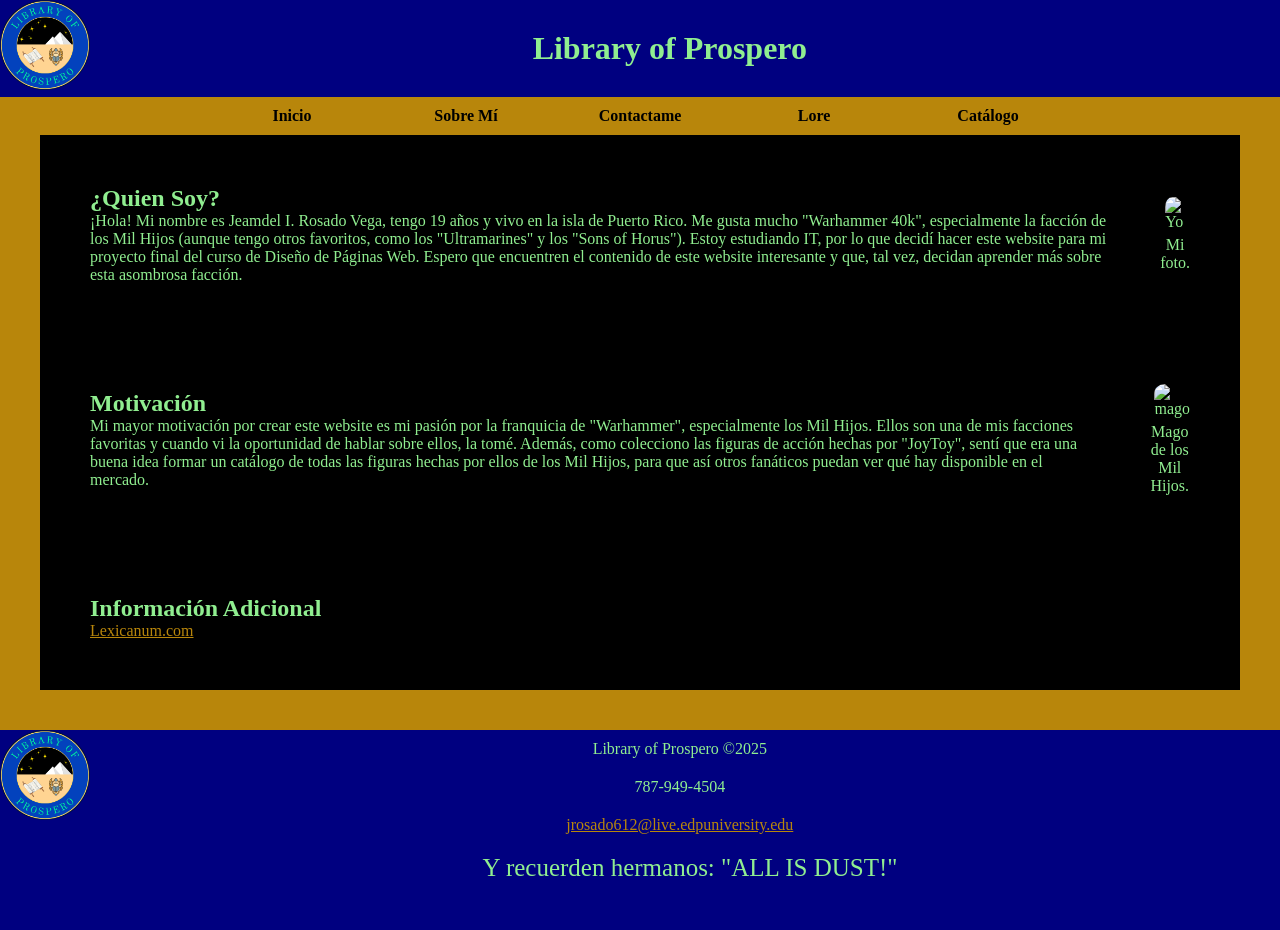
==== SobreMí.html @ d6d8eb49 "Rename SobreMí to SobreMí.html" ====
<!DOCTYPE html>
<html lang="es">
    <head>
        <meta charset="UTF-8">
        <title>ProyectoFinal</title>
        <link href="sitestyle.css" type="text/css" rel="stylesheet">
    </head>
    <body>
        <div><img class="logo" src="SiteImage/Black%20and%20White%20Circular%20Art%20&%20Design%20Logo_20251005_230214_0000.png" alt="Logo de website."></div>
         <h1>Library of Prospero</h1>
        <!--Esta sección es el header o banner del website. Contiene el nombre y logo de esta.-->
        <nav>
            <ul>
                <li><a href="index.html">Inicio</a> </li>
                <li><a href="SobreM%C3%AD.html">Sobre Mí</a> </li>
                <li><a href="">Contactame</a> </li>
                <li><a href="">Lore</a> </li>
                <li><a href="">Catálogo</a> </li>
            </ul>
        </nav>
        <!--Esta sección es el menú de navegación del website. Contiene los nombres de todas las páginas.-->
        <div class="contenido">
           <!--Este div se utiliza para clasificar todo lo que parte de la clase "contenido".-->
            <div class="articulos">
               <!--Este div se utiliza para clasificar todo lo que es parte de la clase "articulos".-->
                <div class="secciones">
                    <!--Este div se utiliza para clasificar todo lo que es parte de la clase "secciones".-->
                    <div>
                    <h2>¿Quien Soy?</h2>
                   <p>¡Hola! Mi nombre es Jeamdel I. Rosado Vega, tengo 19 años y vivo en la isla de Puerto Rico. Me gusta mucho "Warhammer 40k", especialmente la facción de los Mil Hijos (aunque tengo otros favoritos, como los "Ultramarines" y
                    los "Sons of Horus"). Estoy estudiando IT, por lo que decidí hacer este website para mi proyecto final del curso de Diseño de Páginas Web. Espero que encuentren el contenido de este website interesante y que, tal vez, decidan aprender
                    más sobre esta asombrosa facción.</p>
                    </div>
                    <figure>
                    <div><img class="foto" src="SiteImage/20240722_145242%20cropped.jpg" alt="Yo"></div>
                    <figcaption>Mi foto.</figcaption>
                    </figure>
                </div>
                <!--Esta sección es un párrafo de texto. Además, contiene una imagen relevante al tema y un figcaption para esta.-->
                <div class="secciones">
                    <div>
                    <h2>Motivación</h2>
                    <p>Mi mayor motivación por crear este website es mi pasión por la franquicia de "Warhammer", especialmente los Mil Hijos. Ellos son una de mis facciones favoritas y cuando vi la oportunidad de hablar sobre ellos, la tomé. Además, como
                    colecciono las figuras de acción hechas por "JoyToy", sentí que era una buena idea formar un catálogo de todas las figuras hechas por ellos de los Mil Hijos, para que así otros fanáticos puedan ver qué hay disponible en el mercado.</p>
                    </div>
                    <figure>
                    <div><img class="foto" src="SiteImage/41c4e688c087a124e11cc15a6b2039a7.jpg" alt="mago"></div>
                    <figcaption>Mago de los Mil Hijos.</figcaption>
                    </figure>
                </div>
                 <!--Esta sección es un párrafo de texto. Además, contiene una imagen relevante al tema y un figcaption para esta.-->
                  <div class="secciones">
                    <div>
                    <h2>Información Adicional</h2>
                    <p><a href="https://wh40k.lexicanum.com/wiki/Thousand_Sons">Lexicanum.com</a></p>
                    </div>
                </div>
                 <!--Esta sección es para enlaces de información adicional.-->
            </div>
        </div>
        <footer>
        <div><img class="logo" src="SiteImage/Black%20and%20White%20Circular%20Art%20&%20Design%20Logo_20251005_230214_0000.png" alt="Logo de website."></div>
        <p>Library of Prospero &copy;2025</p>
        <p>787-949-4504</p>
        <p><a href= "mailto:jrosado612@live.edpuniversity.edu" >jrosado612@live.edpuniversity.edu</a></p>
        <p class="motto">Y recuerden hermanos: "ALL IS DUST!"
        </footer>
         <!--Este footer contiene el logo del website, el nombre y copyright de esta, mi número de teléfono, mi email y un pequeño mensaje con el grito de guerra de la facción.-->
    </body>
</html>
---- sitestyle.css ----
*{
    padding: 0px;
    margin: 0px;
}
/*Estas modificaciones para la página como tal cambian el padding a 0px y el margin a 0px*/
html{
    background-color: darkgoldenrod;
}
/*Esta modificación para el elemento html cambia el background-color a darkgoldenrod*/
h1 {
    text-align: center;
    background-color: navy;
    color: lightgreen;
    padding: 30px;
}
/*Estas modificaciones para el elemento h1 cambian el text-align a center, el background-color a navy, el color de texto a lightgreen y el padding a 30px*/
.logo{
    float: left;
    width: 7%;
    height: 20%;
    border-radius: 50%
}
/*Estas modificaciones para la clase logo cambian el float a left, el width a 7%, el height a 20% y el border-radius a 50%*/
nav ul {
    background-color: darkgoldenrod;
    width: 100%;
    list-style-type: none;
    text-align: center;
}
/*Estas modificaciones para los elementos ul contenidos en el nav cambian el background-color a darkgoldenrod, el width a 100%, el list-style-type a none y el text-align a center*/
nav li{
    display: inline-flex;
}
/*Esta modificación para los elementos li contenidos adentro del nav cambia el display a inline-flex*/
nav a{
    font-weight: bold;
    text-decoration: none;
    color: black;
    padding: 10px;
    width: 150px;
}
/*Estas modificaciones para los elementos a contenidos adentro del nav cambian el font-weight a bold, el text-decoration a none, el color a black, el padding a 10px y el width a 150px*/
nav li:hover{
    background-color: purple;
}
/*Esta modificación hace que cuando el cursor este arriba de uno de los elementos li del nav el background-color de estos cambie a purple */
.foto {
    margin-left: 50px;
    width: 250px;
    height: 250px;
    border-radius: 30%;
    object-fit: cover;
}
/*Estas modificaciones para la clase foto cambian el margin-left a 50px, el width a 250px, el height a 250px, el border-radius a 30% y el object-fit a cover*/
figcaption{
    text-align: center;
    padding-left: 45px;
    padding-top: 5px;
}
/*Estas modificaciones para el elemento figcaption cambian el text-align a center, el padding-left a 45px y el padding-top a 5 px*/
.contenido {
    color: lightgreen;
    background-color: black;
    display: flex;
    margin-left: 40px;
    margin-right: 40px;
}
/*Estas modificaciones para la clase contenido cambian el color de texto a lightgreen, el background-color a black, el display a flex, el margin-left a 40px y el margin-right a 40px*/
.articulos {
width: 100%;
}
/*Esta modificación le da un width de 100% a la clase articulos*/
.secciones {
    display: flex;
    align-items: center;
    padding: 50px;
}
/*Estas modificaciones para la clase secciones cambian el display a flex, align-items a center y el padding a 50px*/
footer {
    width: 100%;
    height: 200px;
    background-color: navy;
    color: lightgreen;
    margin-top: 40px
}
/*Estas modificaciones para el footer cambian el width a 100%, el height a 200px, el background-color a navy, el color del texto a lightgreen y el margin-top a 40px*/
footer p {
    text-align: center;
    padding: 10px
}
/*Estas modificaciones para los elementos p del footer cambian el text-align a center y el padding a 10px*/

/*Esta modificación cambia el color de los emails*/
p a{
    color: darkgoldenrod;
}
/*Esta modificación cambia el color de los enlaces*/
{
    color: black;
}
/*Esta modificación cambia el color de los enlaces del navegador*/
.motto{
    padding-left: 110px;
    font-size: 25px;
}
/*Estas modificaciones para la clase motto cambian el padding-left a 110px y el font-size a 25px*/
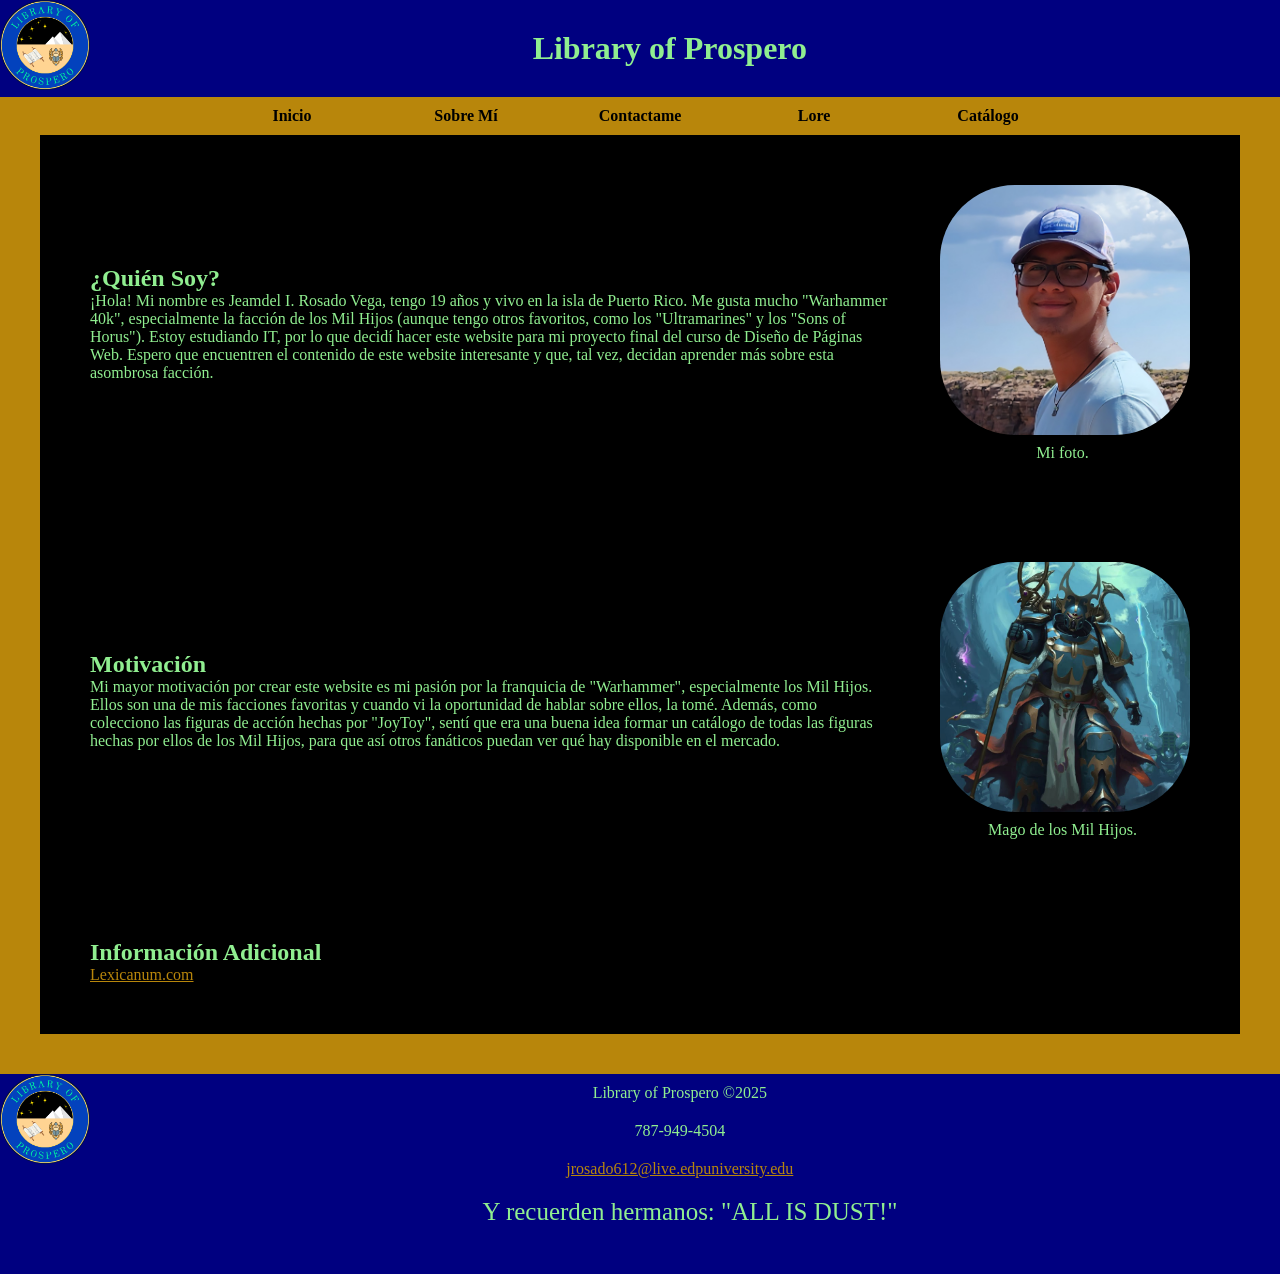
==== commit 6df0992f: "Update SobreMí.html" ====
--- a/SobreMí.html
+++ b/SobreMí.html
@@ -26,7 +26,7 @@
                 <div class="secciones">
                     <!--Este div se utiliza para clasificar todo lo que es parte de la clase "secciones".-->
                     <div>
-                    <h2>¿Quien Soy?</h2>
+                    <h2>¿Quién Soy?</h2>
                    <p>¡Hola! Mi nombre es Jeamdel I. Rosado Vega, tengo 19 años y vivo en la isla de Puerto Rico. Me gusta mucho "Warhammer 40k", especialmente la facción de los Mil Hijos (aunque tengo otros favoritos, como los "Ultramarines" y
                     los "Sons of Horus"). Estoy estudiando IT, por lo que decidí hacer este website para mi proyecto final del curso de Diseño de Páginas Web. Espero que encuentren el contenido de este website interesante y que, tal vez, decidan aprender
                     más sobre esta asombrosa facción.</p>
